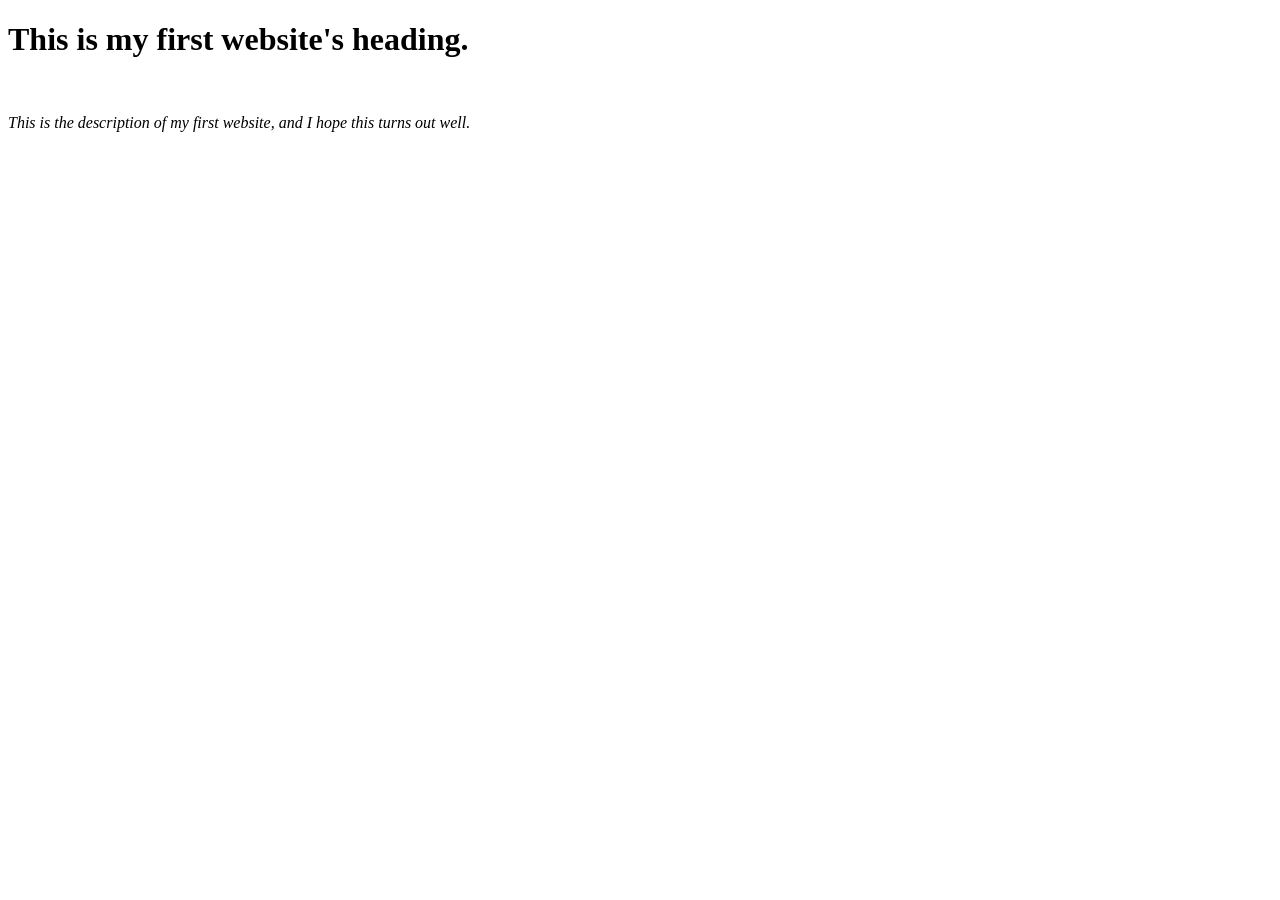
==== index.html @ 5cdc721a "Rename first-try.html to index.html" ====
<!DOCTYPE html>
<!-- This is where I could give a brief introduction to the page for people who read it, or for myself when I come back to it later -->
<html lang="en">

<head>
    <meta charset="UTF-8">
    <meta name="viewport" content="width=device-width, initial-scale=1.0">
    <title>Document</title>
</head>

<body>
    <h1 id="title"><strong>This is my first website's heading.</strong></h1>
    <br>
    <!-- This is a comment that won't show up, and is for referencing when reading code. This should have a brief description of what the element does. -->
    <p class="description"><em>This is the description of my first website, and I hope this turns out well.</em></p>
</body>

</html>
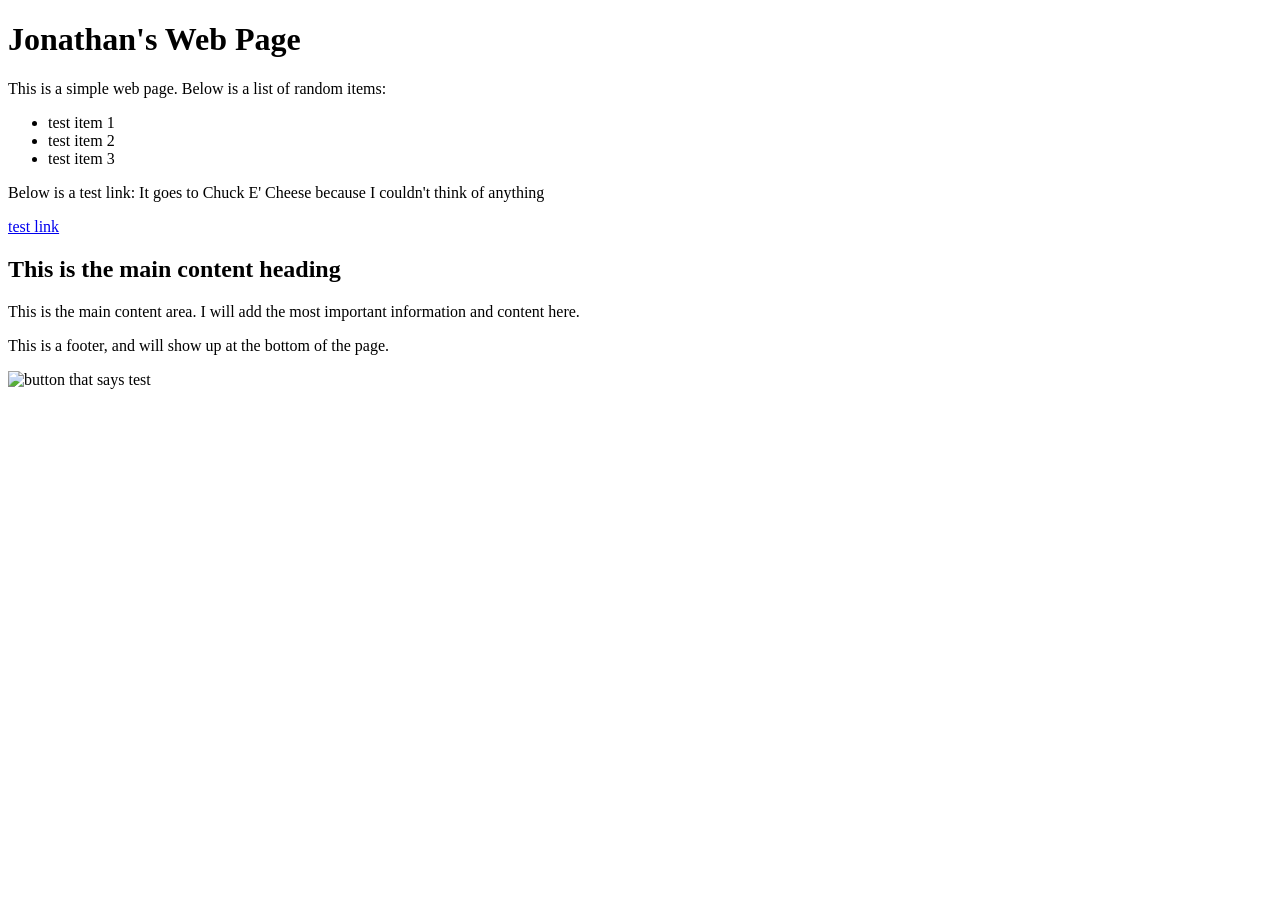
==== commit d3087319: "Update index.html" ====
--- a/index.html
+++ b/index.html
@@ -1,18 +1,32 @@
 <!DOCTYPE html>
-<!-- This is where I could give a brief introduction to the page for people who read it, or for myself when I come back to it later -->
 <html lang="en">
 
 <head>
     <meta charset="UTF-8">
     <meta name="viewport" content="width=device-width, initial-scale=1.0">
-    <title>Document</title>
+    <title>Web Page</title>
 </head>
 
 <body>
-    <h1 id="title"><strong>This is my first website's heading.</strong></h1>
-    <br>
-    <!-- This is a comment that won't show up, and is for referencing when reading code. This should have a brief description of what the element does. -->
-    <p class="description"><em>This is the description of my first website, and I hope this turns out well.</em></p>
+    <h1>Jonathan's Web Page</h1>
+    <p>This is a simple web page. Below is a list of random items:</p>
+    <ul>
+        <li>test item 1</li>
+        <li>test item 2</li>
+        <li>test item 3</li>
+    </ul>
+    <p>Below is a test link: It goes to Chuck E' Cheese because I couldn't think of anything</p>
+    <a href="https://www.chuckecheese.com/">test link</a>
+    <main>
+        <section>
+            <h2>This is the main content heading</h2>
+            <p>This is the main content area. I will add the most important information and content here.</p>
+        </section>
+    </main>
+    <footer>
+        <p>This is a footer, and will show up at the bottom of the page.</p>
+    </footer>
+    <img src="https://media.istockphoto.com/id/996396804/photo/test.jpg?s=612x612&w=0&k=20&c=SG7snBBUAqZM_GAM5TzzrnIoXHHe94DqEKlLh9CAPhY=" alt="button that says test">
 </body>
 
-</html>
+</html>
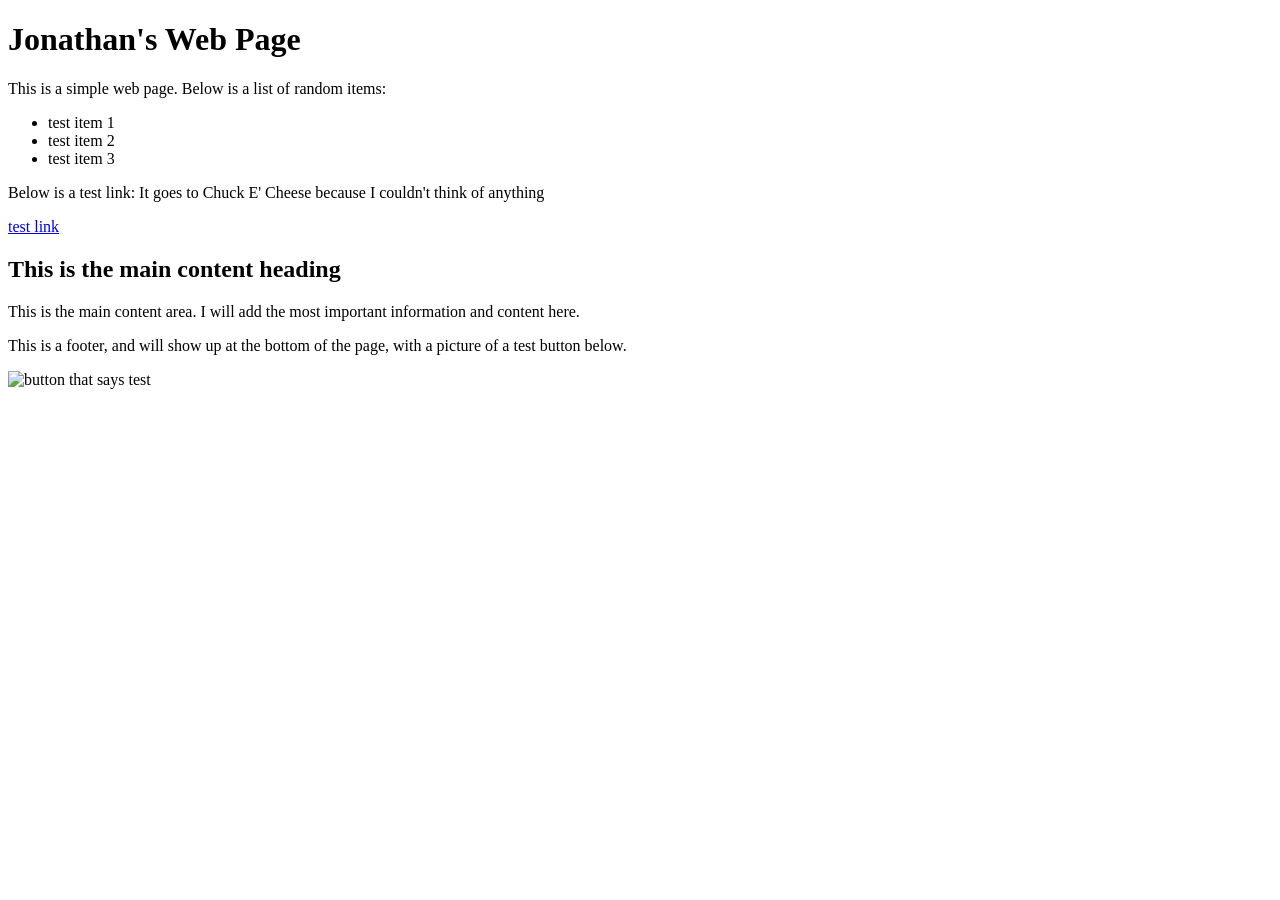
==== commit 8e8323fa: "Update index.html" ====
--- a/index.html
+++ b/index.html
@@ -1,12 +1,12 @@
 <!DOCTYPE html>
 <html lang="en">
-
+<!-- This is a simple web page created by Me. It includes a heading, a list of items, a link, main content, a footer, and an image. -->
 <head>
     <meta charset="UTF-8">
     <meta name="viewport" content="width=device-width, initial-scale=1.0">
     <title>Web Page</title>
 </head>
-
+<!-- I should make the content more interesting and relevant to myself, maybe DnD related or games? -->
 <body>
     <h1>Jonathan's Web Page</h1>
     <p>This is a simple web page. Below is a list of random items:</p>
@@ -15,8 +15,10 @@
         <li>test item 2</li>
         <li>test item 3</li>
     </ul>
+    <!-- This list above has only test items -->
     <p>Below is a test link: It goes to Chuck E' Cheese because I couldn't think of anything</p>
     <a href="https://www.chuckecheese.com/">test link</a>
+    <!-- This link above goes to Chuck E' Cheese, eventually all this needs to change to something I can actually work on -->
     <main>
         <section>
             <h2>This is the main content heading</h2>
@@ -24,7 +26,7 @@
         </section>
     </main>
     <footer>
-        <p>This is a footer, and will show up at the bottom of the page.</p>
+        <p>This is a footer, and will show up at the bottom of the page, with a picture of a test button below.</p>
     </footer>
     <img src="https://media.istockphoto.com/id/996396804/photo/test.jpg?s=612x612&w=0&k=20&c=SG7snBBUAqZM_GAM5TzzrnIoXHHe94DqEKlLh9CAPhY=" alt="button that says test">
 </body>
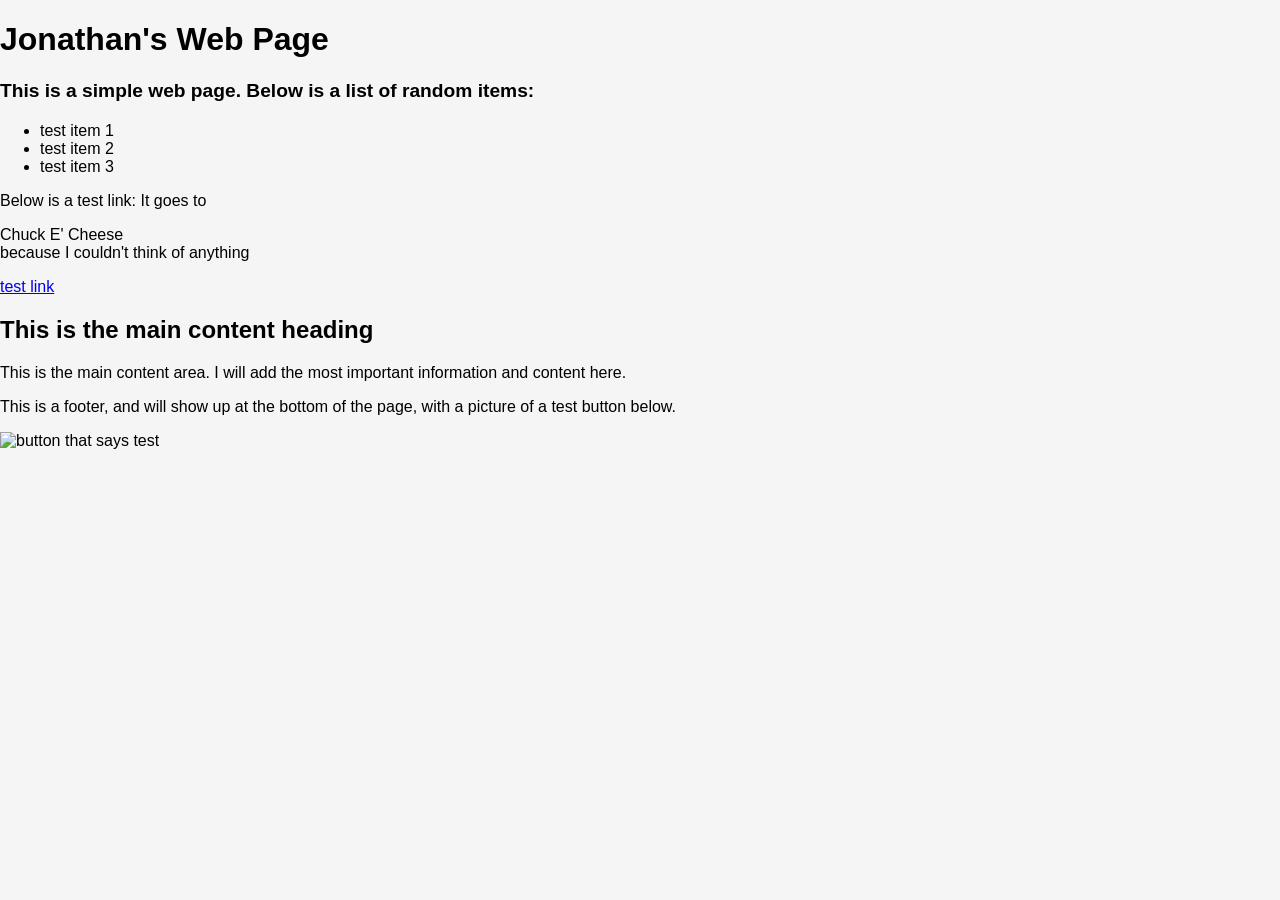
==== commit 831de33a: "Added CSS for Mod 4" ====
--- a/index.html
+++ b/index.html
@@ -4,19 +4,20 @@
 <head>
     <meta charset="UTF-8">
     <meta name="viewport" content="width=device-width, initial-scale=1.0">
+    <link rel="stylesheet" href="stylesheet.css">
     <title>Web Page</title>
 </head>
 <!-- I should make the content more interesting and relevant to myself, maybe DnD related or games? -->
 <body>
     <h1>Jonathan's Web Page</h1>
-    <p>This is a simple web page. Below is a list of random items:</p>
+    <p id="list">This is a simple web page. Below is a list of random items:</p>
     <ul>
         <li>test item 1</li>
         <li>test item 2</li>
         <li>test item 3</li>
     </ul>
     <!-- This list above has only test items -->
-    <p>Below is a test link: It goes to Chuck E' Cheese because I couldn't think of anything</p>
+    <p>Below is a test link: It goes to <div>Chuck E' Cheese</div> because I couldn't think of anything</p>
     <a href="https://www.chuckecheese.com/">test link</a>
     <!-- This link above goes to Chuck E' Cheese, eventually all this needs to change to something I can actually work on -->
     <main>
--- a/stylesheet.css
+++ b/stylesheet.css
@@ -0,0 +1,19 @@
+body {
+    margin: 0;
+    padding: 0;
+    font-family: Arial, sans-serif;
+    background-color: whitesmoke;
+    color: black;
+}
+
+#list {
+    font-size: 1.2em;
+    margin-bottom: 20px;
+    font-weight: bold;
+}
+
+div p {
+    color: purple;
+    font-size: 1.5em;
+    text-shadow: 1px 1px 2px green;
+}
